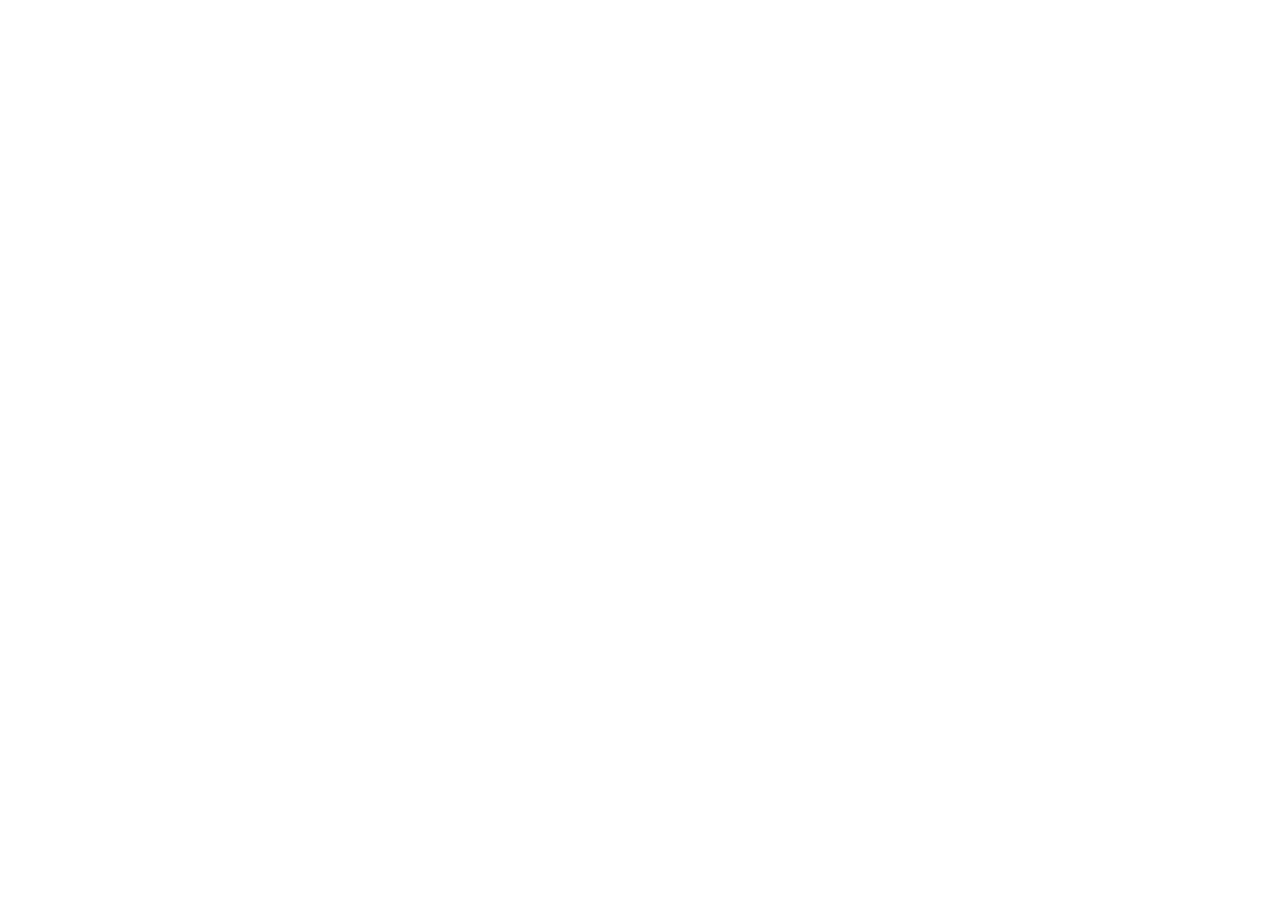
==== filme.html @ 55124725 "adiciona pagina do filme lendo o id da URL" ====
<!DOCTYPE html>
<html lang="pt-BR">
<head>
    <meta charset="UTF-8">
    <meta name="viewport" content="width=device-width, initial-scale=1.0">
    <link rel="stylesheet" href="filme.css">
    <title>PAGINA DO FILME</title>
</head>
<body>


    
    <script src="filme.js"></script>
</body>
</html>
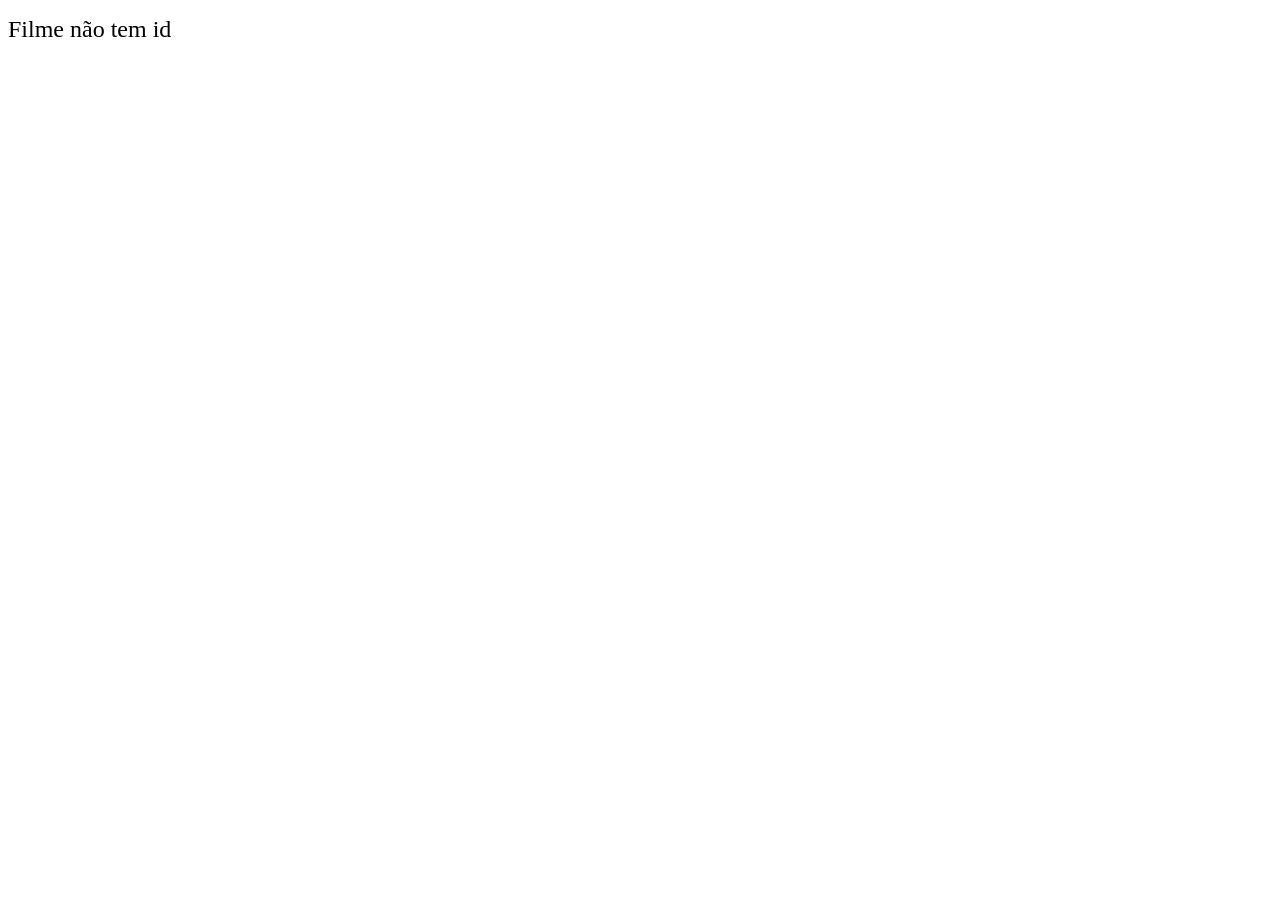
==== commit 95ab8c82: "busca detalhes do filme pela API na pagina do filme" ====
--- a/filme.html
+++ b/filme.html
@@ -1,15 +1,18 @@
-<!DOCTYPE html>
-<html lang="pt-BR">
-<head>
-    <meta charset="UTF-8">
-    <meta name="viewport" content="width=device-width, initial-scale=1.0">
-    <link rel="stylesheet" href="filme.css">
-    <title>PAGINA DO FILME</title>
-</head>
-<body>
+        <!DOCTYPE html>
+        <html lang="pt-BR">
 
+        <head>
+            <meta charset="UTF-8">
+            <meta name="viewport" content="width=device-width, initial-scale=1.0">
+            <link rel="stylesheet" href="filme.css">
+            <title>PAGINA DO FILME</title>
+        </head>
 
-    
-    <script src="filme.js"></script>
-</body>
-</html>+        <body>
+            <p id="sem-id">Filme não tem id</p>
+
+            <script src="config.js"></script>
+            <script src="filme.js"></script>
+        </body>
+
+        </html>
--- a/filme.css
+++ b/filme.css
@@ -0,0 +1,6 @@
+#sem-id {
+    margin-top: 1rem;
+    font-size: 1.5rem;
+    font-family: 'Times New Roman', Times, serif;
+    display: none;
+}
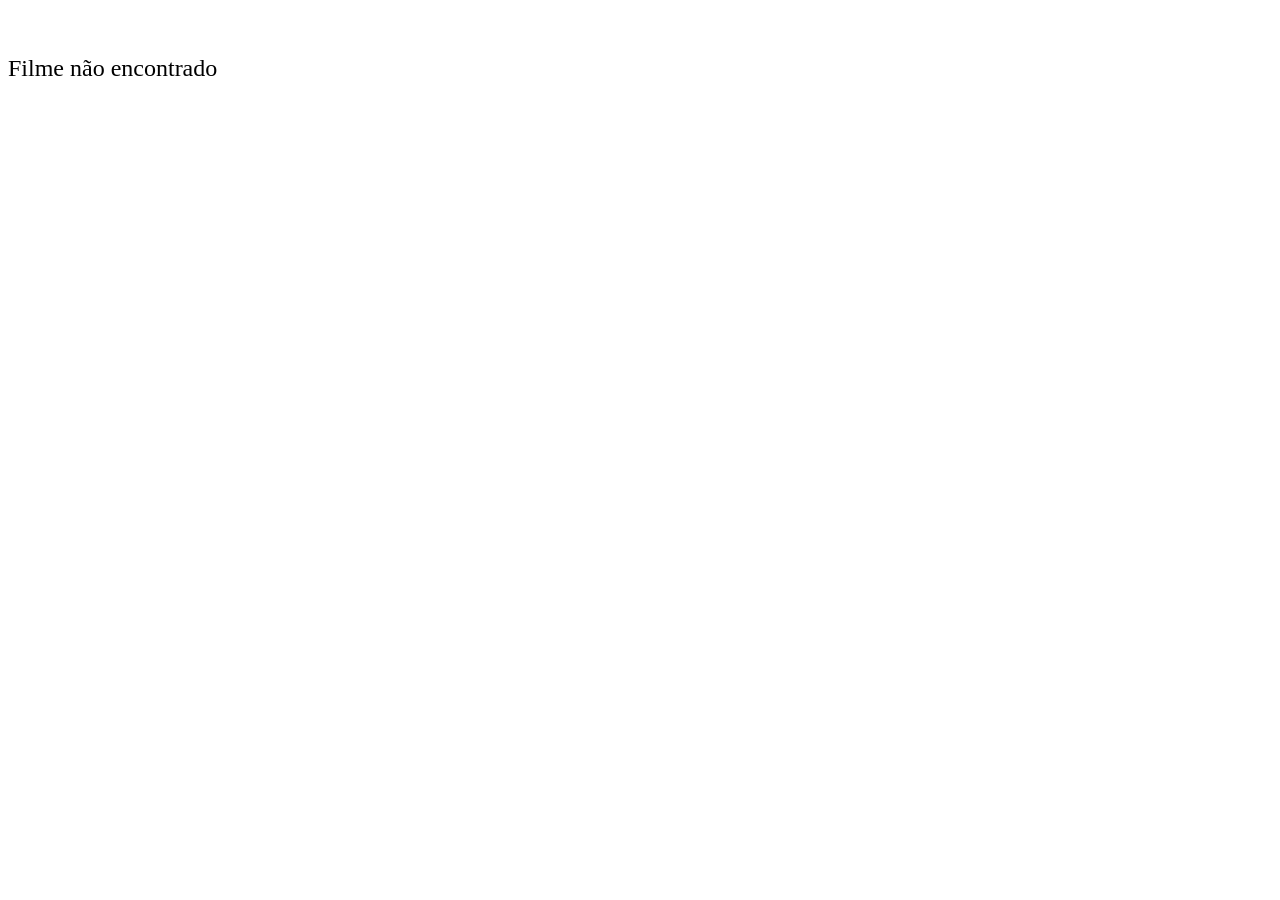
==== commit 14b361b6: "Mostra detalhes do filme na pagina do filme" ====
--- a/filme.html
+++ b/filme.html
@@ -9,7 +9,15 @@
         </head>
 
         <body>
-            <p id="sem-id">Filme não tem id</p>
+            <h1 id="titulo"></h1>
+            <h2 id="descricao-filme"></h2>
+            <p id="nota-filme"></p>
+            <img id="poster-filme">
+            <p id="data-lancamento"></p>
+            <p id="duracao"></p>
+            <p id="sem-id">Filme não encontrado</p>
+
+
 
             <script src="config.js"></script>
             <script src="filme.js"></script>
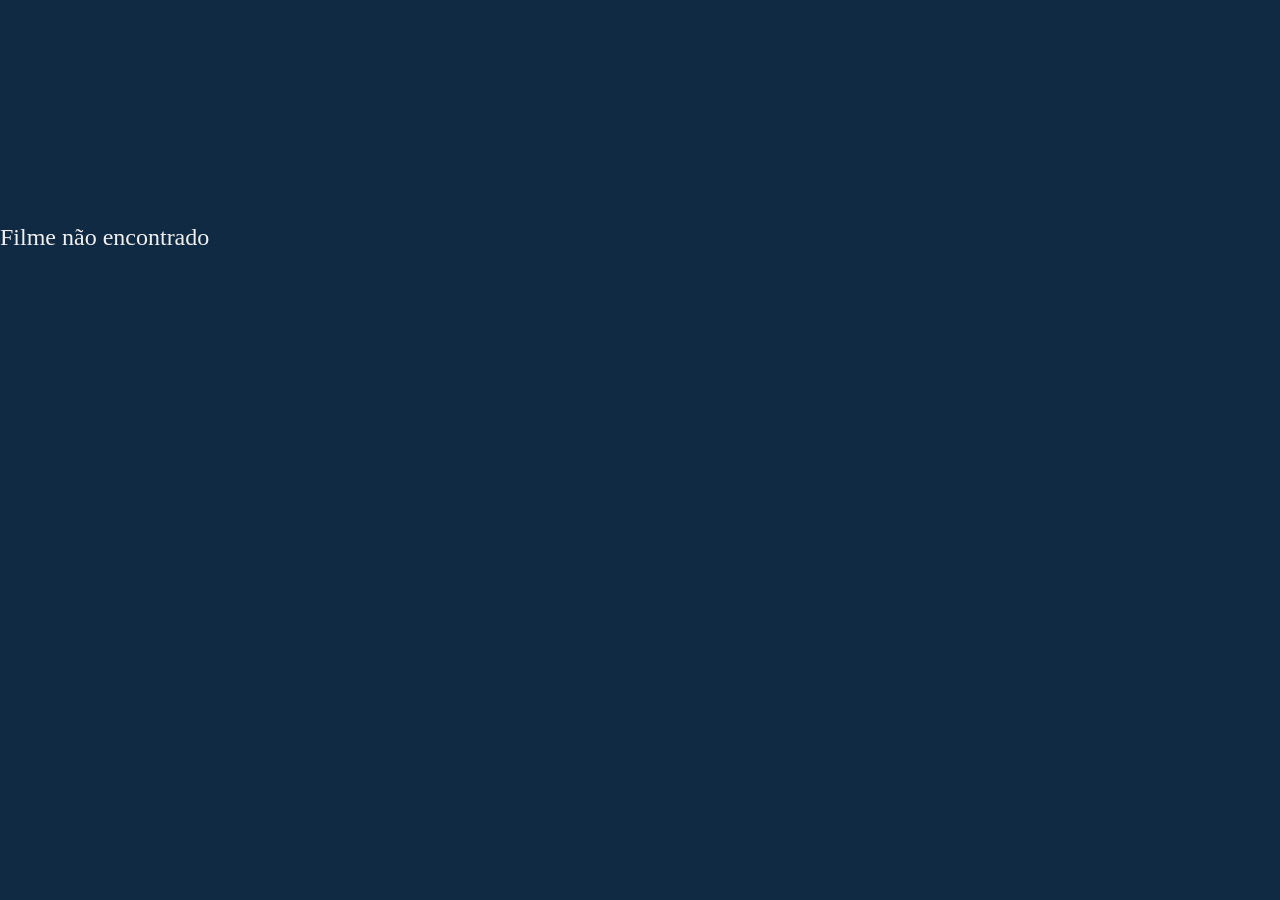
==== commit e5cfbc2e: "Organiza as informações na pagina de filmes" ====
--- a/filme.html
+++ b/filme.html
@@ -1,26 +1,39 @@
-        <!DOCTYPE html>
-        <html lang="pt-BR">
+<!DOCTYPE html>
+<html lang="pt-BR">
 
-        <head>
-            <meta charset="UTF-8">
-            <meta name="viewport" content="width=device-width, initial-scale=1.0">
-            <link rel="stylesheet" href="filme.css">
-            <title>PAGINA DO FILME</title>
-        </head>
+<head>
+    <meta charset="UTF-8">
+    <meta name="viewport" content="width=device-width, initial-scale=1.0">
+    <link rel="stylesheet" href="filme.css">
+    <title>PAGINA DO FILME</title>
+</head>
 
-        <body>
+<body>
+    <div id="caixa-pai">
+        <div id="caixa-titulo-poster">
             <h1 id="titulo"></h1>
-            <h2 id="descricao-filme"></h2>
-            <p id="nota-filme"></p>
             <img id="poster-filme">
-            <p id="data-lancamento"></p>
-            <p id="duracao"></p>
-            <p id="sem-id">Filme não encontrado</p>
+        </div>
+        <div id="caixa-informacoes">
+            <p id="descricao-filme"></p>
+            <div id="caixa-nota-duracao">
+                <div id="caixa-nota-data">
+                    <p id="nota-filme"></p>
+                    <p id="data-lancamento"></p>
+                </div>
+                <div id="caixa-duracao-genero">
+                    <p id="duracao"></p>
+                    <p id="genero-filme"></p>
+                </div>
+            </div>
+        </div>
+    </div>
+    <p id="sem-id">Filme não encontrado</p>
 
 
 
-            <script src="config.js"></script>
-            <script src="filme.js"></script>
-        </body>
+    <script src="config.js"></script>
+    <script src="filme.js"></script>
+</body>
 
-        </html>+</html>
--- a/filme.css
+++ b/filme.css
@@ -1,6 +1,75 @@
+:root {
+    --cor-fundo: #102A43;
+    --cor-texto: #F0F0F0;
+    --cor-destaque: #A8DADC;
+}
+
+* {
+    margin: 0;
+    padding: 0;
+    box-sizing: border-box;
+
+}
+
+body {
+    background-color: var(--cor-fundo);
+    color: var(--cor-texto);
+
+}
+
+#caixa-pai {
+    margin: 5rem auto;
+    display: flex;
+    justify-content: center;
+    align-items: flex-start;
+    flex-direction: row;
+    gap: 10rem;
+    max-width: min(90vw, 70rem);
+    
+}
+
 #sem-id {
     margin-top: 1rem;
     font-size: 1.5rem;
     font-family: 'Times New Roman', Times, serif;
     display: none;
+
+}
+
+#descricao-filme {
+    font-size: 1.2rem;
+    margin-bottom: 1rem;
+    line-height: 1.6;
+    max-width: 40rem;
+}
+
+#nota-filme {
+    margin-bottom: 1rem;
+    color: var(--cor-destaque);
+    font-size: 1rem;
+}
+
+#data-lancamento {
+    margin-bottom: 1rem;
+    font-size: 1rem;
+}
+
+#duracao {
+    margin-bottom: 1rem;
+}
+
+#caixa-duracao-genero {
+    font-size: 1rem;
+}
+
+#caixa-informacoes {
+    display: flex;
+    flex-direction: column;
+}
+
+#caixa-nota-duracao {
+    margin-top: 2rem;
+    display: flex;
+    flex-direction: row;
+    gap: 8rem;
 }
